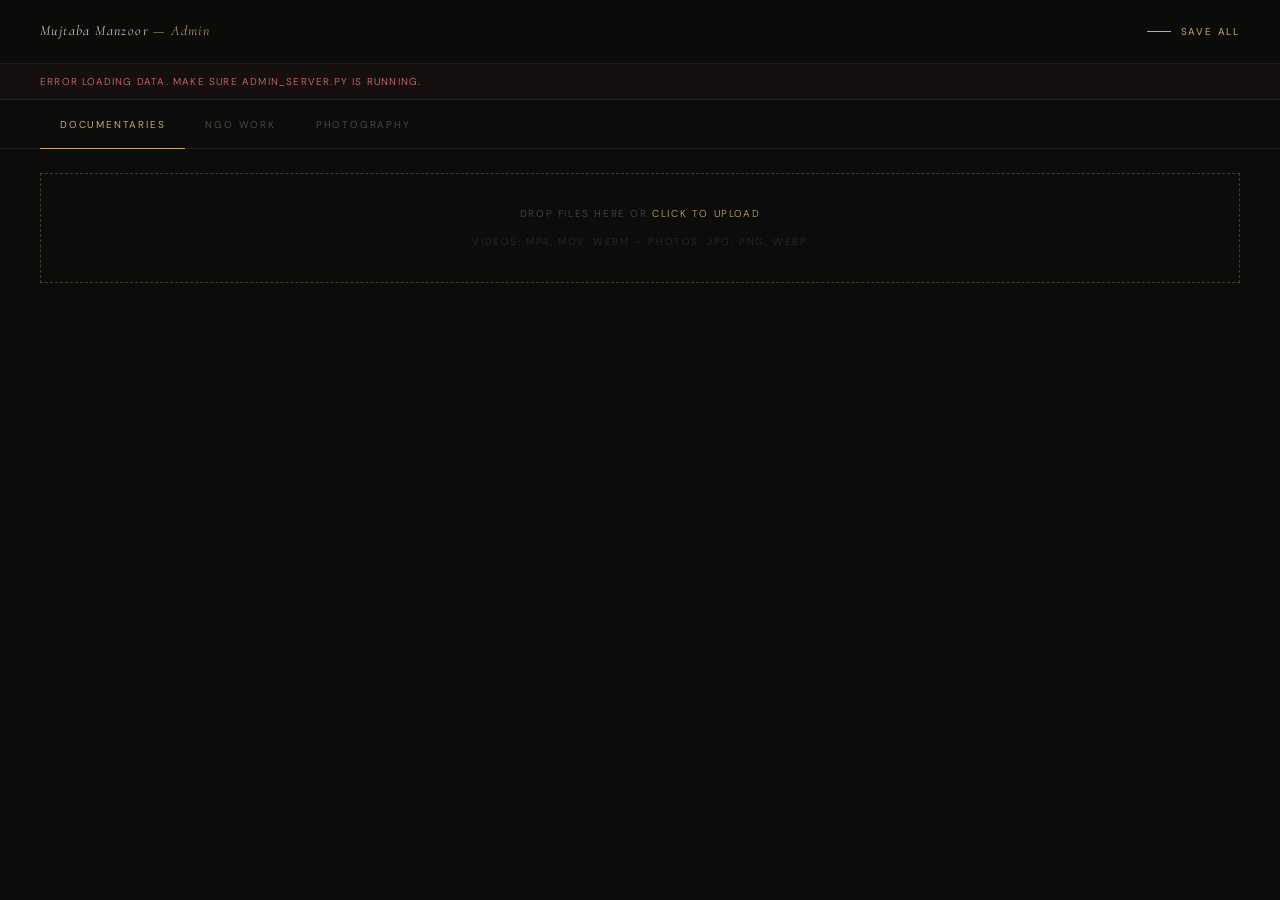
==== admin.html @ 761b5217 "upload current version of the project to github" ====
<!DOCTYPE html>
<html lang="en">
<head>
  <meta name="robots" content="noindex, nofollow">
  <meta charset="UTF-8">
  <meta name="viewport" content="width=device-width, initial-scale=1.0">
  <title>Admin — Mujtaba Manzoor</title>
  <link rel="preconnect" href="https://fonts.googleapis.com">
  <link rel="preconnect" href="https://fonts.gstatic.com" crossorigin>
  <link href="https://fonts.googleapis.com/css2?family=Cormorant+Garamond:ital,wght@0,300;0,400;1,300;1,400&family=DM+Sans:wght@300;400;500&display=swap" rel="stylesheet">
<style>
:root {
  --bg: #0C0C0B; --bg2: #141412; --bg3: #1C1C19;
  --text: #E8E4DC; --text2: #8C8880; --text3: #4A4845;
  --accent: #C9A96E; --border: rgba(255,255,255,0.07);
  --error: #d97070;
  --ease: cubic-bezier(0.25, 0.0, 0.0, 1.0);
  --trans: 250ms var(--ease);
}
*, *::before, *::after { box-sizing: border-box; margin: 0; padding: 0; }
html { font-size: 16px; scroll-behavior: smooth; }
body { background: var(--bg); color: var(--text); font-family: 'DM Sans', sans-serif; font-weight: 300; min-height: 100vh; line-height: 1.6; }
::-webkit-scrollbar { width: 4px; }
::-webkit-scrollbar-track { background: transparent; }
::-webkit-scrollbar-thumb { background: var(--text3); border-radius: 2px; }

/* ── NAV ── */
#admin-nav {
  position: sticky; top: 0; z-index: 100;
  background: rgba(12,12,11,0.92);
  border-bottom: 1px solid var(--border);
  backdrop-filter: blur(16px);
  padding: 0 40px; height: 64px;
  display: flex; align-items: center; justify-content: space-between;
}
.admin-nav-logo { font-family: 'Cormorant Garamond', serif; font-size: 14px; font-weight: 300; font-style: italic; letter-spacing: 0.1em; color: var(--text); }
.admin-nav-logo span { color: var(--accent); }
.admin-nav-right { display: flex; align-items: center; gap: 32px; }
.save-all-btn {
  display: flex; align-items: center; gap: 10px;
  background: none; border: none; cursor: pointer;
  font-family: 'DM Sans', sans-serif; font-size: 10px; letter-spacing: 0.18em;
  text-transform: uppercase; color: var(--accent); padding: 0; transition: opacity var(--trans);
}
.save-all-btn:hover { opacity: 0.7; }
.save-all-btn:disabled { opacity: 0.3; cursor: not-allowed; }
.save-all-btn-line { width: 24px; height: 1px; background: var(--accent); }

/* ── STATUS ── */
.status-bar {
  padding: 0 40px; height: 36px; display: flex; align-items: center;
  font-size: 10px; letter-spacing: 0.12em; text-transform: uppercase;
  border-bottom: 1px solid transparent; transition: all var(--trans);
}
.status-bar.success { color: var(--accent); border-bottom-color: rgba(201,169,110,0.15); background: rgba(201,169,110,0.04); }
.status-bar.error { color: var(--error); border-bottom-color: rgba(217,112,112,0.15); background: rgba(217,112,112,0.04); }

/* ── TABS ── */
.tabs-wrap { padding: 0 40px; border-bottom: 1px solid var(--border); display: flex; align-items: center; justify-content: space-between; }
.tabs { display: flex; }
.tab-btn {
  background: none; border: none; border-bottom: 1px solid transparent;
  color: var(--text3); padding: 18px 20px 17px;
  font-family: 'DM Sans', sans-serif; font-size: 10px; letter-spacing: 0.18em;
  text-transform: uppercase; cursor: pointer; transition: color var(--trans), border-color var(--trans);
  margin-bottom: -1px;
}
.tab-btn:hover { color: var(--text2); }
.tab-btn.active { color: var(--accent); border-bottom-color: var(--accent); }
.tab-count { font-size: 9px; color: var(--text3); letter-spacing: 0.1em; padding: 16px 0; }

/* ── UPLOAD ZONE ── */
.upload-zone {
  margin: 24px 40px;
  border: 1px dashed rgba(201,169,110,0.3);
  padding: 32px; display: flex; flex-direction: column;
  align-items: center; gap: 12px; cursor: pointer;
  transition: border-color var(--trans), background var(--trans);
}
.upload-zone:hover, .upload-zone.dragover {
  border-color: var(--accent);
  background: rgba(201,169,110,0.04);
}
.upload-zone input[type="file"] { display: none; }
.upload-zone-text { font-size: 10px; letter-spacing: 0.16em; text-transform: uppercase; color: var(--text3); }
.upload-zone-text span { color: var(--accent); }
.upload-progress { width: 100%; max-width: 320px; height: 1px; background: var(--border); display: none; }
.upload-progress-bar { height: 100%; background: var(--accent); width: 0%; transition: width 0.3s ease; }

/* ── GRID ── */
.items-grid { display: grid; grid-template-columns: repeat(auto-fill, minmax(320px, 1fr)); gap: 1px; background: var(--border); }
.item-card { background: var(--bg); padding: 24px; transition: background var(--trans); position: relative; }
.item-card:hover { background: var(--bg2); }

.item-thumb { width: 100%; background: var(--bg3); overflow: hidden; margin-bottom: 20px; position: relative; border-radius: 2px; }
.item-thumb.video-thumb { aspect-ratio: 16/9; }
.item-thumb.photo-thumb { aspect-ratio: 3/2; }
.item-thumb img { width: 100%; height: 100%; object-fit: cover; display: block; transition: transform 0.4s var(--ease); }
.item-card:hover .item-thumb img { transform: scale(1.02); }
.item-thumb .no-thumb { position: absolute; inset: 0; display: flex; align-items: center; justify-content: center; font-size: 9px; letter-spacing: 0.2em; color: var(--text3); text-transform: uppercase; }

/* ── DELETE BTN ── */
.delete-btn {
  position: absolute; top: 12px; right: 12px;
  background: rgba(12,12,11,0.8); border: 1px solid var(--border);
  color: var(--text3); width: 28px; height: 28px;
  display: flex; align-items: center; justify-content: center;
  cursor: pointer; font-size: 14px; transition: all var(--trans);
  border-radius: 2px;
}
.delete-btn:hover { background: var(--error); border-color: var(--error); color: #fff; }

.item-filename { font-size: 9px; letter-spacing: 0.12em; color: var(--text3); text-transform: uppercase; margin-bottom: 20px; word-break: break-all; line-height: 1.6; }

.field { margin-bottom: 0; border-bottom: 1px solid var(--border); position: relative; transition: border-color var(--trans); }
.field:last-of-type { margin-bottom: 20px; }
.field:focus-within { border-bottom-color: var(--accent); }
.field label { display: block; font-size: 9px; letter-spacing: 0.18em; text-transform: uppercase; color: var(--text3); padding-top: 16px; margin-bottom: 4px; }
.field input, .field textarea { width: 100%; background: none; border: none; outline: none; font-family: 'DM Sans', sans-serif; font-size: 13px; font-weight: 300; color: var(--text); padding-bottom: 12px; resize: none; }
.field input::placeholder, .field textarea::placeholder { color: var(--text3); }
.field textarea { min-height: 64px; }

.card-save-btn {
  display: flex; align-items: center; gap: 10px;
  background: none; border: none; cursor: pointer;
  font-family: 'DM Sans', sans-serif; font-size: 9px; letter-spacing: 0.18em;
  text-transform: uppercase; color: var(--text3); padding: 0; transition: color var(--trans);
}
.card-save-btn:hover { color: var(--accent); }
.card-save-btn.saved { color: var(--accent); }
.card-save-line { width: 20px; height: 1px; background: currentColor; }

.empty-state { grid-column: 1 / -1; padding: 96px 40px; text-align: center; color: var(--text3); font-size: 12px; letter-spacing: 0.14em; text-transform: uppercase; }

/* ── CONFIRM MODAL ── */
#confirm-modal {
  display: none; position: fixed; inset: 0; z-index: 2000;
  background: rgba(12,12,11,0.9);
  align-items: center; justify-content: center;
}
#confirm-modal.open { display: flex; }
.confirm-box {
  background: var(--bg2); border: 1px solid var(--border);
  padding: 40px; max-width: 400px; width: 100%; margin: 24px;
}
.confirm-title { font-family: 'Cormorant Garamond', serif; font-size: 20px; font-weight: 300; color: var(--text); margin-bottom: 12px; }
.confirm-text { font-size: 13px; color: var(--text2); margin-bottom: 32px; line-height: 1.6; }
.confirm-btns { display: flex; gap: 16px; }
.confirm-cancel { background: none; border: 1px solid var(--border); color: var(--text2); padding: 10px 24px; font-family: 'DM Sans', sans-serif; font-size: 10px; letter-spacing: 0.14em; text-transform: uppercase; cursor: pointer; transition: all var(--trans); }
.confirm-cancel:hover { border-color: var(--text2); color: var(--text); }
.confirm-delete { background: var(--error); border: 1px solid var(--error); color: #fff; padding: 10px 24px; font-family: 'DM Sans', sans-serif; font-size: 10px; letter-spacing: 0.14em; text-transform: uppercase; cursor: pointer; transition: opacity var(--trans); }
.confirm-delete:hover { opacity: 0.85; }

@media (max-width: 640px) {
  #admin-nav { padding: 0 20px; }
  .tabs-wrap { padding: 0 20px; }
  .status-bar { padding: 0 20px; }
  .upload-zone { margin: 16px 20px; }
  .items-grid { grid-template-columns: 1fr; }
  .item-card { padding: 20px; }
}
</style>
</head>
<body>

<nav id="admin-nav">
  <div class="admin-nav-logo">Mujtaba Manzoor <span>— Admin</span></div>
  <div class="admin-nav-right">
    <button class="save-all-btn" id="save-all-btn">
      <span class="save-all-btn-line"></span>
      Save All
    </button>
  </div>
</nav>

<div class="status-bar" id="status-bar"></div>

<div class="tabs-wrap">
  <div class="tabs">
    <button class="tab-btn active" data-cat="documentaries">Documentaries</button>
    <button class="tab-btn" data-cat="ngo_works">NGO Work</button>
    <button class="tab-btn" data-cat="photos">Photography</button>
  </div>
  <span class="tab-count" id="tab-count"></span>
</div>

<!-- Upload zone -->
<div class="upload-zone" id="upload-zone" onclick="document.getElementById('file-input').click()">
  <input type="file" id="file-input" multiple accept="video/mp4,video/mov,video/webm,image/jpeg,image/png,image/webp">
  <div class="upload-zone-text">Drop files here or <span>click to upload</span></div>
  <div class="upload-zone-text" id="upload-hint" style="opacity:0.5;">Videos: mp4, mov, webm — Photos: jpg, png, webp</div>
  <div class="upload-progress" id="upload-progress">
    <div class="upload-progress-bar" id="upload-progress-bar"></div>
  </div>
</div>

<div class="items-grid" id="items-grid"></div>

<!-- Confirm delete modal -->
<div id="confirm-modal">
  <div class="confirm-box">
    <div class="confirm-title">Delete file?</div>
    <div class="confirm-text" id="confirm-text"></div>
    <div class="confirm-btns">
      <button class="confirm-cancel" onclick="closeConfirm()">Cancel</button>
      <button class="confirm-delete" id="confirm-delete-btn">Delete</button>
    </div>
  </div>
</div>

<script>
let manifest = {};
let metadata = {};
let currentCat = 'documentaries';

/* ── LOAD ── */
async function loadData() {
  try {
    const [mRes, mdRes] = await Promise.all([
      fetch('manifest.json?' + Date.now()),
      fetch('http://localhost:8001/api/get-metadata')
    ]);
    manifest = await mRes.json();
    metadata = await mdRes.json();
    renderGrid(currentCat);
  } catch(e) {
    setStatus('Error loading data. Make sure admin_server.py is running.', 'error');
  }
}

/* ── TABS ── */
function switchTab(cat) {
  currentCat = cat;
  document.querySelectorAll('.tab-btn').forEach(b => b.classList.toggle('active', b.dataset.cat === cat));
  renderGrid(cat);
}

/* ── RENDER ── */
function renderGrid(cat) {
  const grid = document.getElementById('items-grid');
  const isPhotos = cat === 'photos';
  const items = manifest[cat] || [];

  document.getElementById('tab-count').textContent = items.length + ' item' + (items.length !== 1 ? 's' : '');

  if (items.length === 0) {
    grid.innerHTML = '<div class="empty-state">No files in this category</div>';
    return;
  }

  grid.innerHTML = '';
  items.forEach(item => {
    const file = typeof item === 'object' ? (item.filename || item) : item;
    const fileStr = String(file);
    const meta = metadata[fileStr] || {};

    let thumbSrc;
    if (isPhotos) {
      thumbSrc = 'pictures/documentary_photography/compressed/' + fileStr.replace(/\.[^.]+$/, '.jpg');
    } else {
      thumbSrc = (typeof item === 'object' && item.thumb) ? item.thumb : `videos/${cat}/` + fileStr.replace(/\.[^.]+$/, '.jpg');
    }

    const card = document.createElement('div');
    card.className = 'item-card';
    card.dataset.file = fileStr;

    card.innerHTML = `
      <button class="delete-btn" title="Delete file" data-action="delete">✕</button>
      <div class="item-thumb ${isPhotos ? 'photo-thumb' : 'video-thumb'}">
        <img src="${thumbSrc}" alt="" loading="lazy" onerror="this.style.display='none';this.nextElementSibling.style.display='flex'">
        <div class="no-thumb" style="display:none;">No thumbnail</div>
      </div>
      <div class="item-filename">${escHtml(fileStr)}</div>
      <div class="field">
        <label>Title</label>
        <input type="text" class="field-title" placeholder="Enter title…" value="${escHtml(meta.title || '')}">
      </div>
      ${!isPhotos ? `
      <div class="field">
        <label>Year</label>
        <input type="number" class="field-year" placeholder="2024" value="${escHtml(String(meta.year || ''))}">
      </div>
      <div class="field">
        <label>My Role</label>
        <input type="text" class="field-role" placeholder="e.g. Director, Cinematographer…" value="${escHtml(meta.role || '')}">
      </div>` : ''}
      <div class="field">
        <label>Description</label>
        <textarea class="field-desc" placeholder="Short description…">${escHtml(meta.description || '')}</textarea>
      </div>
      <button class="card-save-btn" data-action="save">
        <span class="card-save-line"></span>
        Save
      </button>
    `;
    card.querySelector('[data-action="delete"]').addEventListener('click', () => confirmDelete(fileStr, cat));
    card.querySelector('[data-action="save"]').addEventListener('click', function() { saveCard(fileStr, this); });
    grid.appendChild(card);
  });
}

/* ── UPLOAD ── */
const uploadZone = document.getElementById('upload-zone');
const fileInput = document.getElementById('file-input');

uploadZone.addEventListener('dragover', e => { e.preventDefault(); uploadZone.classList.add('dragover'); });
uploadZone.addEventListener('dragleave', () => uploadZone.classList.remove('dragover'));
uploadZone.addEventListener('drop', e => {
  e.preventDefault();
  uploadZone.classList.remove('dragover');
  uploadFiles(e.dataTransfer.files);
});
fileInput.addEventListener('change', () => uploadFiles(fileInput.files));

async function uploadFiles(files) {
  if (!files || files.length === 0) return;
  const progress = document.getElementById('upload-progress');
  const bar = document.getElementById('upload-progress-bar');
  progress.style.display = 'block';

  let done = 0;
  for (const file of files) {
    const fd = new FormData();
    fd.append('cat', currentCat);
    fd.append('file', file);

    try {
      setStatus(`Uploading: ${file.name}…`, '');
      const res = await fetch('http://localhost:8001/api/upload', { method: 'POST', body: fd });
      const data = await res.json();
      if (!res.ok) throw new Error(data.error || 'Upload failed');
      done++;
      bar.style.width = (done / files.length * 100) + '%';
    } catch(e) {
      setStatus(`Error uploading ${file.name}: ${e.message}`, 'error');
    }
  }

  progress.style.display = 'none';
  bar.style.width = '0%';
  fileInput.value = '';

  if (done > 0) {
    setStatus(`Uploaded ${done} file${done > 1 ? 's' : ''}. Manifest will refresh shortly.`, 'success');
    setTimeout(() => loadData(), 2000);
  }
}

/* ── DELETE ── */
let pendingDelete = null;

function confirmDelete(filename, cat) {
  pendingDelete = { filename, cat };
  document.getElementById('confirm-text').textContent = `Are you sure you want to permanently delete "${filename}"? This cannot be undone.`;
  document.getElementById('confirm-modal').classList.add('open');
  document.getElementById('confirm-delete-btn').onclick = executeDelete;
}

function closeConfirm() {
  document.getElementById('confirm-modal').classList.remove('open');
  pendingDelete = null;
}

async function executeDelete() {
  if (!pendingDelete) return;
  const { filename, cat } = pendingDelete;
  closeConfirm();

  try {
    const res = await fetch('http://localhost:8001/api/delete', {
      method: 'POST',
      headers: { 'Content-Type': 'application/json' },
      body: JSON.stringify({ filename, cat })
    });
    const data = await res.json();
    if (!res.ok) throw new Error(data.error || 'Delete failed');
    setStatus(`Deleted: ${filename}`, 'success');
    setTimeout(() => loadData(), 1500);
  } catch(e) {
    setStatus(`Error: ${e.message}`, 'error');
  }
}

/* ── SAVE SINGLE ── */
async function saveCard(filename, btn) {
  const card = btn.closest('.item-card');
  const title = card.querySelector('.field-title').value.trim();
  const yearEl = card.querySelector('.field-year');
  const year = yearEl ? yearEl.value.trim() : '';
  const roleEl = card.querySelector('.field-role');
  const role = roleEl ? roleEl.value.trim() : '';
  const description = card.querySelector('.field-desc').value.trim();

  try {
    const res = await fetch('http://localhost:8001/api/save-metadata', {
      method: 'POST',
      headers: { 'Content-Type': 'application/json' },
      body: JSON.stringify({ filename, title, year, role, description })
    });
    if (res.ok) {
      metadata[filename] = { title, year, role, description };
      btn.classList.add('saved');
      btn.lastChild.textContent = ' Saved ✓';
      setTimeout(() => { btn.classList.remove('saved'); btn.lastChild.textContent = ' Save'; }, 2000);
      setStatus(`Saved: ${filename}`, 'success');
    } else {
      setStatus('Error saving.', 'error');
    }
  } catch {
    setStatus('Cannot connect to admin server.', 'error');
  }
}

/* ── SAVE ALL ── */
async function saveAll() {
  const btn = document.querySelector('.save-all-btn');
  btn.disabled = true;
  const cards = document.querySelectorAll('.item-card');
  let saved = 0;
  for (const card of cards) {
    const filename = card.dataset.file;
    const title = card.querySelector('.field-title').value.trim();
    const yearEl = card.querySelector('.field-year');
    const year = yearEl ? yearEl.value.trim() : '';
    const roleEl = card.querySelector('.field-role');
    const role = roleEl ? roleEl.value.trim() : '';
    const description = card.querySelector('.field-desc').value.trim();
    try {
      const res = await fetch('http://localhost:8001/api/save-metadata', {
        method: 'POST',
        headers: { 'Content-Type': 'application/json' },
        body: JSON.stringify({ filename, title, year, role, description })
      });
      if (res.ok) { metadata[filename] = { title, year, role, description }; saved++; }
    } catch {}
  }
  btn.disabled = false;
  setStatus(`Saved ${saved} / ${cards.length} items.`, 'success');
}

/* ── HELPERS ── */
function setStatus(msg, type) {
  const bar = document.getElementById('status-bar');
  bar.textContent = msg;
  bar.className = 'status-bar ' + (type || '');
  if (type === 'success') setTimeout(() => { bar.textContent = ''; bar.className = 'status-bar'; }, 3000);
}

function escHtml(str) {
  return String(str).replace(/&/g,'&amp;').replace(/</g,'&lt;').replace(/>/g,'&gt;').replace(/"/g,'&quot;');
}

document.getElementById('confirm-modal').addEventListener('click', e => {
  if (e.target === document.getElementById('confirm-modal')) closeConfirm();
});

document.querySelectorAll('.tab-btn').forEach(btn => {
  btn.addEventListener('click', () => switchTab(btn.dataset.cat));
});

document.getElementById('save-all-btn').addEventListener('click', saveAll);

loadData();
</script>
</body>
</html>
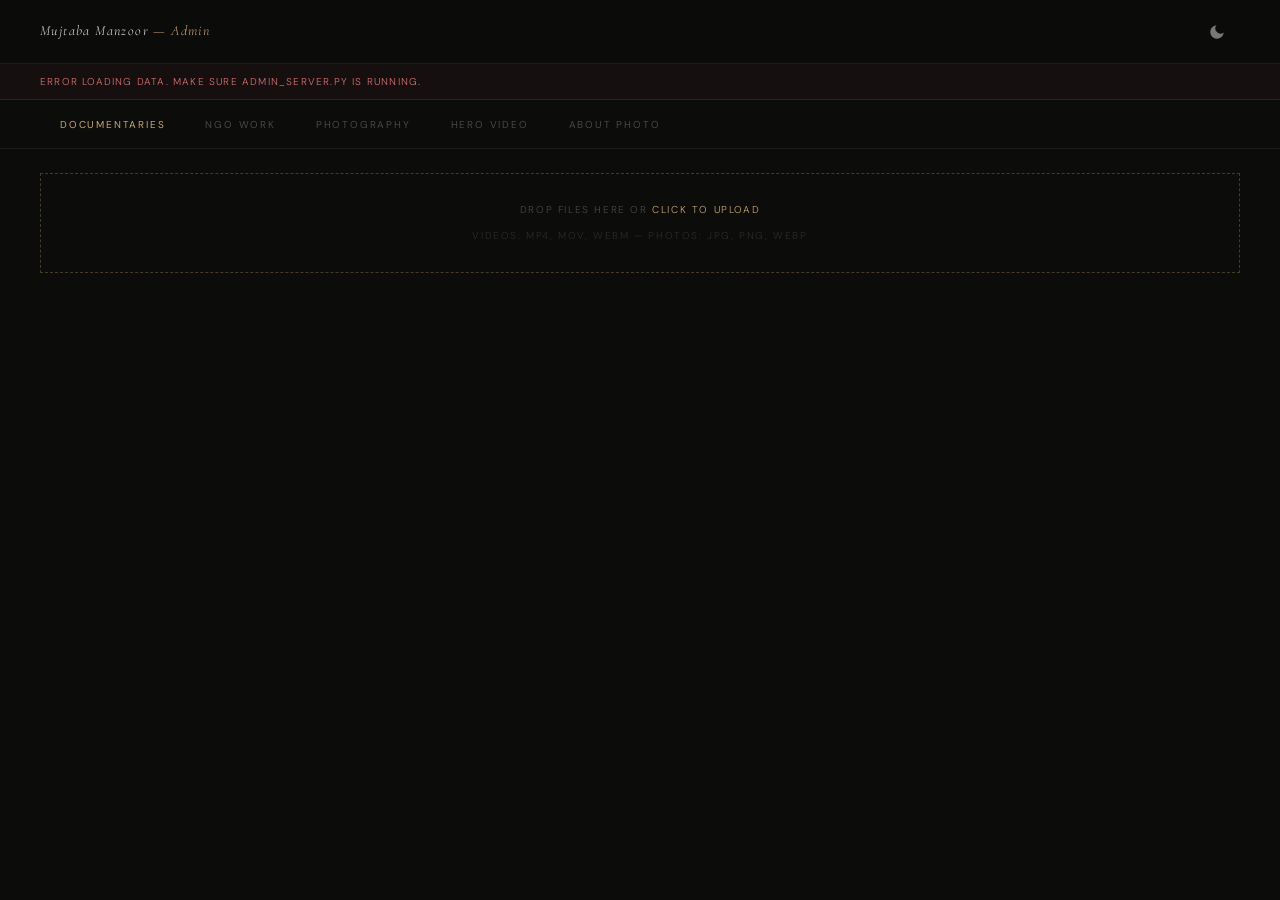
==== commit b7151d8c: "add admin panel" ====
--- a/admin.html
+++ b/admin.html
@@ -14,135 +14,114 @@
   --text: #E8E4DC; --text2: #8C8880; --text3: #4A4845;
   --accent: #C9A96E; --border: rgba(255,255,255,0.07);
   --error: #d97070;
-  --ease: cubic-bezier(0.25, 0.0, 0.0, 1.0);
+  --ease: cubic-bezier(0.25,0.0,0.0,1.0);
   --trans: 250ms var(--ease);
+}
+[data-theme="light"] {
+  --bg: #EDE8DF; --bg2: #E5DFD4; --bg3: #DAD3C7;
+  --text: #1A1916; --text2: #6B6760; --text3: #B0ADA8;
+  --accent: #9E7A3F; --border: rgba(0,0,0,0.08);
 }
 *, *::before, *::after { box-sizing: border-box; margin: 0; padding: 0; }
 html { font-size: 16px; scroll-behavior: smooth; }
-body { background: var(--bg); color: var(--text); font-family: 'DM Sans', sans-serif; font-weight: 300; min-height: 100vh; line-height: 1.6; }
+body { background: var(--bg); color: var(--text); font-family: 'DM Sans', sans-serif; font-weight: 300; min-height: 100vh; line-height: 1.6; transition: background var(--trans), color var(--trans); }
 ::-webkit-scrollbar { width: 4px; }
 ::-webkit-scrollbar-track { background: transparent; }
 ::-webkit-scrollbar-thumb { background: var(--text3); border-radius: 2px; }
 
-/* ── NAV ── */
 #admin-nav {
   position: sticky; top: 0; z-index: 100;
-  background: rgba(12,12,11,0.92);
-  border-bottom: 1px solid var(--border);
-  backdrop-filter: blur(16px);
-  padding: 0 40px; height: 64px;
+  background: rgba(12,12,11,0.92); border-bottom: 1px solid var(--border);
+  backdrop-filter: blur(16px); padding: 0 40px; height: 64px;
   display: flex; align-items: center; justify-content: space-between;
 }
+[data-theme="light"] #admin-nav { background: rgba(237,232,223,0.92); }
 .admin-nav-logo { font-family: 'Cormorant Garamond', serif; font-size: 14px; font-weight: 300; font-style: italic; letter-spacing: 0.1em; color: var(--text); }
 .admin-nav-logo span { color: var(--accent); }
 .admin-nav-right { display: flex; align-items: center; gap: 32px; }
-.save-all-btn {
-  display: flex; align-items: center; gap: 10px;
-  background: none; border: none; cursor: pointer;
-  font-family: 'DM Sans', sans-serif; font-size: 10px; letter-spacing: 0.18em;
-  text-transform: uppercase; color: var(--accent); padding: 0; transition: opacity var(--trans);
-}
-.save-all-btn:hover { opacity: 0.7; }
-.save-all-btn:disabled { opacity: 0.3; cursor: not-allowed; }
-.save-all-btn-line { width: 24px; height: 1px; background: var(--accent); }
-
-/* ── STATUS ── */
-.status-bar {
-  padding: 0 40px; height: 36px; display: flex; align-items: center;
-  font-size: 10px; letter-spacing: 0.12em; text-transform: uppercase;
-  border-bottom: 1px solid transparent; transition: all var(--trans);
-}
+#theme-toggle { background: none; border: none; cursor: pointer; width: 32px; height: 20px; opacity: 0.5; flex-shrink: 0; transition: opacity var(--trans); }
+#theme-toggle:hover { opacity: 1; }
+#theme-toggle svg { width: 18px; height: 18px; fill: var(--text); }
+
+.status-bar { padding: 0 40px; height: 36px; display: flex; align-items: center; font-size: 10px; letter-spacing: 0.12em; text-transform: uppercase; border-bottom: 1px solid transparent; transition: all var(--trans); }
 .status-bar.success { color: var(--accent); border-bottom-color: rgba(201,169,110,0.15); background: rgba(201,169,110,0.04); }
 .status-bar.error { color: var(--error); border-bottom-color: rgba(217,112,112,0.15); background: rgba(217,112,112,0.04); }
 
-/* ── TABS ── */
-.tabs-wrap { padding: 0 40px; border-bottom: 1px solid var(--border); display: flex; align-items: center; justify-content: space-between; }
-.tabs { display: flex; }
-.tab-btn {
-  background: none; border: none; border-bottom: 1px solid transparent;
-  color: var(--text3); padding: 18px 20px 17px;
-  font-family: 'DM Sans', sans-serif; font-size: 10px; letter-spacing: 0.18em;
-  text-transform: uppercase; cursor: pointer; transition: color var(--trans), border-color var(--trans);
-  margin-bottom: -1px;
-}
+.tabs-wrap { padding: 0 40px; border-bottom: 1px solid var(--border); display: flex; align-items: center; justify-content: space-between; overflow-x: auto; }
+.tabs { display: flex; flex-shrink: 0; }
+.tab-btn { background: none; border: none; border-bottom: 1px solid transparent; color: var(--text3); padding: 18px 20px 17px; font-family: 'DM Sans', sans-serif; font-size: 10px; letter-spacing: 0.18em; text-transform: uppercase; cursor: pointer; transition: color var(--trans), border-color var(--trans); margin-bottom: -1px; white-space: nowrap; }
 .tab-btn:hover { color: var(--text2); }
 .tab-btn.active { color: var(--accent); border-bottom-color: var(--accent); }
-.tab-count { font-size: 9px; color: var(--text3); letter-spacing: 0.1em; padding: 16px 0; }
+.tab-count { font-size: 9px; color: var(--text3); letter-spacing: 0.1em; padding: 16px 0 16px 20px; flex-shrink: 0; }
 
 /* ── UPLOAD ZONE ── */
-.upload-zone {
-  margin: 24px 40px;
-  border: 1px dashed rgba(201,169,110,0.3);
-  padding: 32px; display: flex; flex-direction: column;
-  align-items: center; gap: 12px; cursor: pointer;
-  transition: border-color var(--trans), background var(--trans);
-}
-.upload-zone:hover, .upload-zone.dragover {
-  border-color: var(--accent);
-  background: rgba(201,169,110,0.04);
-}
+.upload-zone { margin: 24px 40px; border: 1px dashed rgba(201,169,110,0.3); padding: 28px; display: flex; flex-direction: column; align-items: center; gap: 10px; cursor: pointer; transition: border-color var(--trans), background var(--trans); }
+.upload-zone:hover, .upload-zone.dragover { border-color: var(--accent); background: rgba(201,169,110,0.04); }
 .upload-zone input[type="file"] { display: none; }
 .upload-zone-text { font-size: 10px; letter-spacing: 0.16em; text-transform: uppercase; color: var(--text3); }
 .upload-zone-text span { color: var(--accent); }
 .upload-progress { width: 100%; max-width: 320px; height: 1px; background: var(--border); display: none; }
 .upload-progress-bar { height: 100%; background: var(--accent); width: 0%; transition: width 0.3s ease; }
 
-/* ── GRID ── */
-.items-grid { display: grid; grid-template-columns: repeat(auto-fill, minmax(320px, 1fr)); gap: 1px; background: var(--border); }
-.item-card { background: var(--bg); padding: 24px; transition: background var(--trans); position: relative; }
-.item-card:hover { background: var(--bg2); }
-
-.item-thumb { width: 100%; background: var(--bg3); overflow: hidden; margin-bottom: 20px; position: relative; border-radius: 2px; }
-.item-thumb.video-thumb { aspect-ratio: 16/9; }
-.item-thumb.photo-thumb { aspect-ratio: 3/2; }
-.item-thumb img { width: 100%; height: 100%; object-fit: cover; display: block; transition: transform 0.4s var(--ease); }
-.item-card:hover .item-thumb img { transform: scale(1.02); }
-.item-thumb .no-thumb { position: absolute; inset: 0; display: flex; align-items: center; justify-content: center; font-size: 9px; letter-spacing: 0.2em; color: var(--text3); text-transform: uppercase; }
-
-/* ── DELETE BTN ── */
-.delete-btn {
-  position: absolute; top: 12px; right: 12px;
-  background: rgba(12,12,11,0.8); border: 1px solid var(--border);
-  color: var(--text3); width: 28px; height: 28px;
-  display: flex; align-items: center; justify-content: center;
-  cursor: pointer; font-size: 14px; transition: all var(--trans);
-  border-radius: 2px;
-}
-.delete-btn:hover { background: var(--error); border-color: var(--error); color: #fff; }
-
-.item-filename { font-size: 9px; letter-spacing: 0.12em; color: var(--text3); text-transform: uppercase; margin-bottom: 20px; word-break: break-all; line-height: 1.6; }
-
+/* ── LIST ── */
+.items-list { display: flex; flex-direction: column; gap: 1px; background: var(--border); margin: 0 40px 40px; }
+.list-item { background: var(--bg); transition: background var(--trans); }
+.list-item-row { display: flex; align-items: center; gap: 16px; padding: 14px 20px; cursor: default; }
+.list-item-row:hover { background: var(--bg2); }
+.list-item-thumb { flex-shrink: 0; background: var(--bg3); overflow: hidden; border-radius: 2px; }
+.list-item-thumb.video { width: 80px; height: 45px; }
+.list-item-thumb.photo { width: 60px; height: 40px; }
+.list-item-thumb img { width: 100%; height: 100%; object-fit: cover; display: block; }
+.list-item-name { flex: 1; font-size: 9px; letter-spacing: 0.12em; color: var(--text2); text-transform: uppercase; word-break: break-all; line-height: 1.5; }
+.list-item-meta { font-size: 9px; letter-spacing: 0.1em; color: var(--accent); text-transform: uppercase; opacity: 0.6; flex-shrink: 0; }
+.list-item-actions { display: flex; gap: 16px; flex-shrink: 0; }
+.list-btn { background: none; border: none; cursor: pointer; font-size: 9px; letter-spacing: 0.14em; text-transform: uppercase; font-family: 'DM Sans', sans-serif; padding: 4px 0; transition: color var(--trans); }
+.list-btn.edit { color: var(--text3); }
+.list-btn.edit:hover, .list-btn.edit.active { color: var(--accent); }
+.list-btn.remove { color: var(--text3); }
+.list-btn.remove:hover { color: var(--error); }
+
+/* ── EDIT PANEL ── */
+.edit-panel { display: none; padding: 20px 24px 24px; border-top: 1px solid var(--border); background: var(--bg2); }
+.edit-panel.open { display: block; }
+.edit-panel-inner { max-width: 600px; }
 .field { margin-bottom: 0; border-bottom: 1px solid var(--border); position: relative; transition: border-color var(--trans); }
 .field:last-of-type { margin-bottom: 20px; }
 .field:focus-within { border-bottom-color: var(--accent); }
-.field label { display: block; font-size: 9px; letter-spacing: 0.18em; text-transform: uppercase; color: var(--text3); padding-top: 16px; margin-bottom: 4px; }
+.field label { display: block; font-size: 9px; letter-spacing: 0.18em; text-transform: uppercase; color: var(--text3); padding-top: 14px; margin-bottom: 4px; }
 .field input, .field textarea { width: 100%; background: none; border: none; outline: none; font-family: 'DM Sans', sans-serif; font-size: 13px; font-weight: 300; color: var(--text); padding-bottom: 12px; resize: none; }
 .field input::placeholder, .field textarea::placeholder { color: var(--text3); }
-.field textarea { min-height: 64px; }
-
-.card-save-btn {
-  display: flex; align-items: center; gap: 10px;
-  background: none; border: none; cursor: pointer;
-  font-family: 'DM Sans', sans-serif; font-size: 9px; letter-spacing: 0.18em;
-  text-transform: uppercase; color: var(--text3); padding: 0; transition: color var(--trans);
-}
+.field textarea { min-height: 60px; }
+.card-save-btn { display: flex; align-items: center; gap: 10px; background: none; border: none; cursor: pointer; font-family: 'DM Sans', sans-serif; font-size: 9px; letter-spacing: 0.18em; text-transform: uppercase; color: var(--text3); padding: 0; transition: color var(--trans); }
 .card-save-btn:hover { color: var(--accent); }
 .card-save-btn.saved { color: var(--accent); }
 .card-save-line { width: 20px; height: 1px; background: currentColor; }
 
-.empty-state { grid-column: 1 / -1; padding: 96px 40px; text-align: center; color: var(--text3); font-size: 12px; letter-spacing: 0.14em; text-transform: uppercase; }
-
-/* ── CONFIRM MODAL ── */
-#confirm-modal {
-  display: none; position: fixed; inset: 0; z-index: 2000;
-  background: rgba(12,12,11,0.9);
-  align-items: center; justify-content: center;
-}
+.empty-state { padding: 80px 40px; text-align: center; color: var(--text3); font-size: 12px; letter-spacing: 0.14em; text-transform: uppercase; }
+
+/* ── SINGLE SECTION ── */
+.single-section { padding: 40px; }
+.single-section-title { font-size: 10px; letter-spacing: 0.22em; text-transform: uppercase; color: var(--accent); margin-bottom: 32px; }
+.single-items { display: flex; flex-direction: column; gap: 1px; background: var(--border); margin-bottom: 32px; }
+.single-item { background: var(--bg); padding: 16px 20px; display: flex; align-items: center; gap: 16px; transition: background var(--trans); }
+.single-item:hover { background: var(--bg2); }
+.single-item-thumb { flex-shrink: 0; background: var(--bg3); overflow: hidden; border-radius: 2px; }
+.single-item-thumb.portrait { width: 60px; height: 80px; }
+.single-item-thumb.video { width: 100px; height: 56px; }
+.single-item-thumb img { width: 100%; height: 100%; object-fit: cover; display: block; }
+.single-item-name { flex: 1; font-size: 9px; letter-spacing: 0.12em; color: var(--text2); text-transform: uppercase; word-break: break-all; }
+.single-item-delete { background: none; border: none; cursor: pointer; font-size: 9px; letter-spacing: 0.14em; text-transform: uppercase; color: var(--text3); font-family: 'DM Sans', sans-serif; padding: 4px 0; flex-shrink: 0; transition: color var(--trans); }
+.single-item-delete:hover { color: var(--error); }
+.single-upload-zone { border: 1px dashed rgba(201,169,110,0.3); padding: 24px; display: flex; flex-direction: column; align-items: center; gap: 10px; cursor: pointer; transition: border-color var(--trans), background var(--trans); }
+.single-upload-zone:hover { border-color: var(--accent); background: rgba(201,169,110,0.04); }
+.single-upload-zone input { display: none; }
+.single-upload-zone-text { font-size: 10px; letter-spacing: 0.16em; text-transform: uppercase; color: var(--text3); }
+.single-upload-zone-text span { color: var(--accent); }
+
+/* ── CONFIRM ── */
+#confirm-modal { display: none; position: fixed; inset: 0; z-index: 2000; background: rgba(12,12,11,0.9); align-items: center; justify-content: center; }
 #confirm-modal.open { display: flex; }
-.confirm-box {
-  background: var(--bg2); border: 1px solid var(--border);
-  padding: 40px; max-width: 400px; width: 100%; margin: 24px;
-}
+.confirm-box { background: var(--bg2); border: 1px solid var(--border); padding: 40px; max-width: 400px; width: 100%; margin: 24px; }
 .confirm-title { font-family: 'Cormorant Garamond', serif; font-size: 20px; font-weight: 300; color: var(--text); margin-bottom: 12px; }
 .confirm-text { font-size: 13px; color: var(--text2); margin-bottom: 32px; line-height: 1.6; }
 .confirm-btns { display: flex; gap: 16px; }
@@ -156,8 +135,9 @@
   .tabs-wrap { padding: 0 20px; }
   .status-bar { padding: 0 20px; }
   .upload-zone { margin: 16px 20px; }
-  .items-grid { grid-template-columns: 1fr; }
-  .item-card { padding: 20px; }
+  .items-list { margin: 0 20px 32px; }
+  .single-section { padding: 24px 20px; }
+  .list-item-meta { display: none; }
 }
 </style>
 </head>
@@ -166,9 +146,19 @@
 <nav id="admin-nav">
   <div class="admin-nav-logo">Mujtaba Manzoor <span>— Admin</span></div>
   <div class="admin-nav-right">
-    <button class="save-all-btn" id="save-all-btn">
-      <span class="save-all-btn-line"></span>
-      Save All
+    <button id="theme-toggle" aria-label="Toggle theme">
+      <svg id="icon-moon" viewBox="0 0 24 24" xmlns="http://www.w3.org/2000/svg"><path d="M21 12.79A9 9 0 1 1 11.21 3 7 7 0 0 0 21 12.79z"/></svg>
+      <svg id="icon-sun" viewBox="0 0 24 24" xmlns="http://www.w3.org/2000/svg" style="display:none;">
+        <circle cx="12" cy="12" r="5"/>
+        <line x1="12" y1="1" x2="12" y2="3" stroke="currentColor" stroke-width="2"/>
+        <line x1="12" y1="21" x2="12" y2="23" stroke="currentColor" stroke-width="2"/>
+        <line x1="4.22" y1="4.22" x2="5.64" y2="5.64" stroke="currentColor" stroke-width="2"/>
+        <line x1="18.36" y1="18.36" x2="19.78" y2="19.78" stroke="currentColor" stroke-width="2"/>
+        <line x1="1" y1="12" x2="3" y2="12" stroke="currentColor" stroke-width="2"/>
+        <line x1="21" y1="12" x2="23" y2="12" stroke="currentColor" stroke-width="2"/>
+        <line x1="4.22" y1="19.78" x2="5.64" y2="18.36" stroke="currentColor" stroke-width="2"/>
+        <line x1="18.36" y1="5.64" x2="19.78" y2="4.22" stroke="currentColor" stroke-width="2"/>
+      </svg>
     </button>
   </div>
 </nav>
@@ -180,23 +170,24 @@
     <button class="tab-btn active" data-cat="documentaries">Documentaries</button>
     <button class="tab-btn" data-cat="ngo_works">NGO Work</button>
     <button class="tab-btn" data-cat="photos">Photography</button>
+    <button class="tab-btn" data-cat="hero_video">Hero Video</button>
+    <button class="tab-btn" data-cat="about_photo">About Photo</button>
   </div>
   <span class="tab-count" id="tab-count"></span>
 </div>
 
-<!-- Upload zone -->
 <div class="upload-zone" id="upload-zone" onclick="document.getElementById('file-input').click()">
   <input type="file" id="file-input" multiple accept="video/mp4,video/mov,video/webm,image/jpeg,image/png,image/webp">
   <div class="upload-zone-text">Drop files here or <span>click to upload</span></div>
-  <div class="upload-zone-text" id="upload-hint" style="opacity:0.5;">Videos: mp4, mov, webm — Photos: jpg, png, webp</div>
+  <div class="upload-zone-text" style="opacity:0.5;">Videos: mp4, mov, webm — Photos: jpg, png, webp</div>
   <div class="upload-progress" id="upload-progress">
     <div class="upload-progress-bar" id="upload-progress-bar"></div>
   </div>
 </div>
 
-<div class="items-grid" id="items-grid"></div>
-
-<!-- Confirm delete modal -->
+<div class="items-list" id="items-list"></div>
+<div id="single-section" style="display:none;"></div>
+
 <div id="confirm-modal">
   <div class="confirm-box">
     <div class="confirm-title">Delete file?</div>
@@ -209,50 +200,77 @@
 </div>
 
 <script>
+const API_BASE = `${location.protocol}//${location.hostname}:8001`;
+
 let manifest = {};
 let metadata = {};
 let currentCat = 'documentaries';
 
-/* ── LOAD ── */
+const html = document.documentElement;
+const themePref = localStorage.getItem('theme') || 'dark';
+html.setAttribute('data-theme', themePref);
+updateThemeIcons(themePref);
+
+document.getElementById('theme-toggle').addEventListener('click', () => {
+  const next = html.getAttribute('data-theme') === 'dark' ? 'light' : 'dark';
+  html.setAttribute('data-theme', next);
+  localStorage.setItem('theme', next);
+  updateThemeIcons(next);
+});
+function updateThemeIcons(theme) {
+  document.getElementById('icon-moon').style.display = theme === 'dark' ? 'block' : 'none';
+  document.getElementById('icon-sun').style.display = theme === 'light' ? 'block' : 'none';
+}
+
 async function loadData() {
   try {
     const [mRes, mdRes] = await Promise.all([
       fetch('manifest.json?' + Date.now()),
-      fetch('http://localhost:8001/api/get-metadata')
+      fetch(`${API_BASE}/api/get-metadata`)
     ]);
     manifest = await mRes.json();
     metadata = await mdRes.json();
-    renderGrid(currentCat);
+    renderCurrentTab();
   } catch(e) {
     setStatus('Error loading data. Make sure admin_server.py is running.', 'error');
   }
 }
 
-/* ── TABS ── */
+function renderCurrentTab() {
+  const isSingle = currentCat === 'hero_video' || currentCat === 'about_photo';
+  document.getElementById('upload-zone').style.display = isSingle ? 'none' : '';
+  document.getElementById('items-list').style.display = isSingle ? 'none' : '';
+  document.getElementById('single-section').style.display = isSingle ? 'block' : 'none';
+  if (isSingle) renderSingleSection(currentCat);
+  else renderList(currentCat);
+}
+
 function switchTab(cat) {
   currentCat = cat;
   document.querySelectorAll('.tab-btn').forEach(b => b.classList.toggle('active', b.dataset.cat === cat));
-  renderGrid(cat);
-}
-
-/* ── RENDER ── */
-function renderGrid(cat) {
-  const grid = document.getElementById('items-grid');
+  renderCurrentTab();
+}
+
+/* ── LIST ── */
+function renderList(cat) {
+  const list = document.getElementById('items-list');
   const isPhotos = cat === 'photos';
   const items = manifest[cat] || [];
 
   document.getElementById('tab-count').textContent = items.length + ' item' + (items.length !== 1 ? 's' : '');
 
   if (items.length === 0) {
-    grid.innerHTML = '<div class="empty-state">No files in this category</div>';
+    list.innerHTML = '<div class="empty-state">No files in this category</div>';
     return;
   }
 
-  grid.innerHTML = '';
+  list.innerHTML = '';
   items.forEach(item => {
     const file = typeof item === 'object' ? (item.filename || item) : item;
     const fileStr = String(file);
     const meta = metadata[fileStr] || {};
+    const title = meta.title || '';
+    const year = meta.year || '';
 
     let thumbSrc;
     if (isPhotos) {
@@ -261,56 +279,166 @@
       thumbSrc = (typeof item === 'object' && item.thumb) ? item.thumb : `videos/${cat}/` + fileStr.replace(/\.[^.]+$/, '.jpg');
     }
 
-    const card = document.createElement('div');
-    card.className = 'item-card';
-    card.dataset.file = fileStr;
-
-    card.innerHTML = `
-      <button class="delete-btn" title="Delete file" data-action="delete">✕</button>
-      <div class="item-thumb ${isPhotos ? 'photo-thumb' : 'video-thumb'}">
-        <img src="${thumbSrc}" alt="" loading="lazy" onerror="this.style.display='none';this.nextElementSibling.style.display='flex'">
-        <div class="no-thumb" style="display:none;">No thumbnail</div>
+    const el = document.createElement('div');
+    el.className = 'list-item';
+    el.dataset.file = fileStr;
+
+    const metaText = [title, year].filter(Boolean).join(' · ');
+
+    el.innerHTML = `
+      <div class="list-item-row">
+        <div class="list-item-thumb ${isPhotos ? 'photo' : 'video'}">
+          <img src="${thumbSrc}" alt="" loading="lazy" onerror="this.style.opacity=0">
+        </div>
+        <div class="list-item-name">${escHtml(title || fileStr)}</div>
+        ${year ? `<div class="list-item-meta">${escHtml(year)}</div>` : ''}
+        <div class="list-item-actions">
+          <button class="list-btn edit">Edit</button>
+          <button class="list-btn remove">Remove</button>
+        </div>
       </div>
-      <div class="item-filename">${escHtml(fileStr)}</div>
-      <div class="field">
-        <label>Title</label>
-        <input type="text" class="field-title" placeholder="Enter title…" value="${escHtml(meta.title || '')}">
-      </div>
-      ${!isPhotos ? `
-      <div class="field">
-        <label>Year</label>
-        <input type="number" class="field-year" placeholder="2024" value="${escHtml(String(meta.year || ''))}">
-      </div>
-      <div class="field">
-        <label>My Role</label>
-        <input type="text" class="field-role" placeholder="e.g. Director, Cinematographer…" value="${escHtml(meta.role || '')}">
-      </div>` : ''}
-      <div class="field">
-        <label>Description</label>
-        <textarea class="field-desc" placeholder="Short description…">${escHtml(meta.description || '')}</textarea>
-      </div>
-      <button class="card-save-btn" data-action="save">
-        <span class="card-save-line"></span>
-        Save
-      </button>
-    `;
-    card.querySelector('[data-action="delete"]').addEventListener('click', () => confirmDelete(fileStr, cat));
-    card.querySelector('[data-action="save"]').addEventListener('click', function() { saveCard(fileStr, this); });
-    grid.appendChild(card);
+      <div class="edit-panel">
+        <div class="edit-panel-inner">
+          <div class="field">
+            <label>Title</label>
+            <input type="text" class="field-title" placeholder="Enter title…" value="${escHtml(title)}">
+          </div>
+          ${!isPhotos ? `
+          <div class="field">
+            <label>Year</label>
+            <input type="number" class="field-year" placeholder="2024" value="${escHtml(String(year))}">
+          </div>
+          <div class="field">
+            <label>My Role</label>
+            <input type="text" class="field-role" placeholder="e.g. Director, Cinematographer…" value="${escHtml(meta.role || '')}">
+          </div>` : ''}
+          <div class="field">
+            <label>Description</label>
+            <textarea class="field-desc" placeholder="Short description…">${escHtml(meta.description || '')}</textarea>
+          </div>
+          <button class="card-save-btn">
+            <span class="card-save-line"></span>
+            Save
+          </button>
+        </div>
+      </div>`;
+
+    const editBtn = el.querySelector('.list-btn.edit');
+    const panel = el.querySelector('.edit-panel');
+    editBtn.addEventListener('click', () => {
+      const isOpen = panel.classList.toggle('open');
+      editBtn.classList.toggle('active', isOpen);
+      editBtn.textContent = isOpen ? 'Close' : 'Edit';
+    });
+
+    el.querySelector('.list-btn.remove').addEventListener('click', () => confirmDelete(fileStr, cat));
+    el.querySelector('.card-save-btn').addEventListener('click', function() { saveCard(fileStr, this, el); });
+
+    list.appendChild(el);
   });
 }
 
-/* ── UPLOAD ── */
+/* ── SINGLE SECTIONS ── */
+function renderSingleSection(cat) {
+  const section = document.getElementById('single-section');
+  section.innerHTML = '';
+  const wrap = document.createElement('div');
+  wrap.className = 'single-section';
+
+  if (cat === 'hero_video') {
+    const videos = manifest.main_video || [];
+    document.getElementById('tab-count').textContent = videos.length + ' file' + (videos.length !== 1 ? 's' : '');
+    const itemsHtml = videos.length === 0
+      ? '<div style="padding:32px 0;font-size:9px;letter-spacing:0.14em;color:var(--text3);text-transform:uppercase;margin-bottom:32px;">No hero videos</div>'
+      : `<div class="single-items">${videos.map(v => `
+          <div class="single-item">
+            <div class="single-item-thumb video">
+              <img src="${v.thumb}?t=${Date.now()}" alt="" onerror="this.style.opacity=0">
+            </div>
+            <div class="single-item-name">${escHtml(v.filename)}</div>
+            <button class="single-item-delete" data-filename="${escHtml(v.filename)}" data-cat="main_video">Remove</button>
+          </div>`).join('')}</div>`;
+
+    wrap.innerHTML = `
+      <div class="single-section-title">Hero Video</div>
+      ${itemsHtml}
+      <div class="single-upload-zone" id="hero-upload-zone" onclick="document.getElementById('hero-file-input').click()">
+        <input type="file" id="hero-file-input" accept="video/mp4,video/mov,video/webm">
+        <div class="single-upload-zone-text">Upload hero video — <span>click to browse</span></div>
+        <div class="single-upload-zone-text" style="opacity:0.5;">mp4, mov, webm</div>
+      </div>`;
+    section.appendChild(wrap);
+    wrap.querySelectorAll('.single-item-delete').forEach(btn => {
+      btn.addEventListener('click', () => confirmDelete(btn.dataset.filename, btn.dataset.cat));
+    });
+    document.getElementById('hero-file-input').addEventListener('change', async function() {
+      if (!this.files[0]) return;
+      await uploadSingleFile(this.files[0], 'main_video');
+    });
+    const hz = document.getElementById('hero-upload-zone');
+    hz.addEventListener('dragover', e => { e.preventDefault(); hz.style.borderColor = 'var(--accent)'; });
+    hz.addEventListener('dragleave', () => { hz.style.borderColor = ''; });
+    hz.addEventListener('drop', async e => { e.preventDefault(); hz.style.borderColor = ''; if (e.dataTransfer.files[0]) await uploadSingleFile(e.dataTransfer.files[0], 'main_video'); });
+
+  } else if (cat === 'about_photo') {
+    const photos = manifest.about_img || [];
+    document.getElementById('tab-count').textContent = photos.length + ' file' + (photos.length !== 1 ? 's' : '');
+    const itemsHtml = photos.length === 0
+      ? '<div style="padding:32px 0;font-size:9px;letter-spacing:0.14em;color:var(--text3);text-transform:uppercase;margin-bottom:32px;">No about photo</div>'
+      : `<div class="single-items">${photos.map(f => `
+          <div class="single-item">
+            <div class="single-item-thumb portrait">
+              <img src="pictures/about_me_pic/${encodeURIComponent(f)}?t=${Date.now()}" alt="" onerror="this.style.opacity=0">
+            </div>
+            <div class="single-item-name">${escHtml(f)}</div>
+            <button class="single-item-delete" data-filename="${escHtml(f)}" data-cat="about_photo">Remove</button>
+          </div>`).join('')}</div>`;
+
+    wrap.innerHTML = `
+      <div class="single-section-title">About Photo</div>
+      ${itemsHtml}
+      <div class="single-upload-zone" id="about-upload-zone" onclick="document.getElementById('about-file-input').click()">
+        <input type="file" id="about-file-input" accept="image/jpeg,image/png,image/webp">
+        <div class="single-upload-zone-text">Upload about photo — <span>click to browse</span></div>
+        <div class="single-upload-zone-text" style="opacity:0.5;">jpg, png, webp</div>
+      </div>`;
+    section.appendChild(wrap);
+    wrap.querySelectorAll('.single-item-delete').forEach(btn => {
+      btn.addEventListener('click', () => confirmDelete(btn.dataset.filename, btn.dataset.cat));
+    });
+    document.getElementById('about-file-input').addEventListener('change', async function() {
+      if (!this.files[0]) return;
+      await uploadSingleFile(this.files[0], 'about_photo');
+    });
+    const az = document.getElementById('about-upload-zone');
+    az.addEventListener('dragover', e => { e.preventDefault(); az.style.borderColor = 'var(--accent)'; });
+    az.addEventListener('dragleave', () => { az.style.borderColor = ''; });
+    az.addEventListener('drop', async e => { e.preventDefault(); az.style.borderColor = ''; if (e.dataTransfer.files[0]) await uploadSingleFile(e.dataTransfer.files[0], 'about_photo'); });
+  }
+}
+
+async function uploadSingleFile(file, cat) {
+  const fd = new FormData();
+  fd.append('cat', cat);
+  fd.append('file', file);
+  setStatus(`Uploading: ${file.name}…`, '');
+  try {
+    const res = await fetch(`${API_BASE}/api/upload`, { method: 'POST', body: fd });
+    const data = await res.json();
+    if (!res.ok) throw new Error(data.error || 'Upload failed');
+    setStatus(`Uploaded: ${file.name}`, 'success');
+    setTimeout(() => loadData(), 1500);
+  } catch(e) {
+    setStatus(`Error: ${e.message}`, 'error');
+  }
+}
+
+/* ── UPLOAD MULTI ── */
 const uploadZone = document.getElementById('upload-zone');
 const fileInput = document.getElementById('file-input');
-
 uploadZone.addEventListener('dragover', e => { e.preventDefault(); uploadZone.classList.add('dragover'); });
 uploadZone.addEventListener('dragleave', () => uploadZone.classList.remove('dragover'));
-uploadZone.addEventListener('drop', e => {
-  e.preventDefault();
-  uploadZone.classList.remove('dragover');
-  uploadFiles(e.dataTransfer.files);
-});
+uploadZone.addEventListener('drop', e => { e.preventDefault(); uploadZone.classList.remove('dragover'); uploadFiles(e.dataTransfer.files); });
 fileInput.addEventListener('change', () => uploadFiles(fileInput.files));
 
 async function uploadFiles(files) {
@@ -318,16 +446,14 @@
   const progress = document.getElementById('upload-progress');
   const bar = document.getElementById('upload-progress-bar');
   progress.style.display = 'block';
-
   let done = 0;
   for (const file of files) {
     const fd = new FormData();
     fd.append('cat', currentCat);
     fd.append('file', file);
-
     try {
       setStatus(`Uploading: ${file.name}…`, '');
-      const res = await fetch('http://localhost:8001/api/upload', { method: 'POST', body: fd });
+      const res = await fetch(`${API_BASE}/api/upload`, { method: 'POST', body: fd });
       const data = await res.json();
       if (!res.ok) throw new Error(data.error || 'Upload failed');
       done++;
@@ -336,39 +462,33 @@
       setStatus(`Error uploading ${file.name}: ${e.message}`, 'error');
     }
   }
-
   progress.style.display = 'none';
   bar.style.width = '0%';
   fileInput.value = '';
-
   if (done > 0) {
-    setStatus(`Uploaded ${done} file${done > 1 ? 's' : ''}. Manifest will refresh shortly.`, 'success');
-    setTimeout(() => loadData(), 2000);
+    setStatus(`Uploaded ${done} file${done > 1 ? 's' : ''}.`, 'success');
+    setTimeout(() => loadData(), 1500);
   }
 }
 
 /* ── DELETE ── */
 let pendingDelete = null;
-
 function confirmDelete(filename, cat) {
   pendingDelete = { filename, cat };
   document.getElementById('confirm-text').textContent = `Are you sure you want to permanently delete "${filename}"? This cannot be undone.`;
   document.getElementById('confirm-modal').classList.add('open');
   document.getElementById('confirm-delete-btn').onclick = executeDelete;
 }
-
 function closeConfirm() {
   document.getElementById('confirm-modal').classList.remove('open');
   pendingDelete = null;
 }
-
 async function executeDelete() {
   if (!pendingDelete) return;
   const { filename, cat } = pendingDelete;
   closeConfirm();
-
   try {
-    const res = await fetch('http://localhost:8001/api/delete', {
+    const res = await fetch(`${API_BASE}/api/delete`, {
       method: 'POST',
       headers: { 'Content-Type': 'application/json' },
       body: JSON.stringify({ filename, cat })
@@ -376,30 +496,41 @@
     const data = await res.json();
     if (!res.ok) throw new Error(data.error || 'Delete failed');
     setStatus(`Deleted: ${filename}`, 'success');
-    setTimeout(() => loadData(), 1500);
+    setTimeout(() => loadData(), 1000);
   } catch(e) {
     setStatus(`Error: ${e.message}`, 'error');
   }
 }
 
-/* ── SAVE SINGLE ── */
-async function saveCard(filename, btn) {
-  const card = btn.closest('.item-card');
-  const title = card.querySelector('.field-title').value.trim();
-  const yearEl = card.querySelector('.field-year');
+/* ── SAVE ── */
+async function saveCard(filename, btn, el) {
+  const title = el.querySelector('.field-title').value.trim();
+  const yearEl = el.querySelector('.field-year');
   const year = yearEl ? yearEl.value.trim() : '';
-  const roleEl = card.querySelector('.field-role');
+  const roleEl = el.querySelector('.field-role');
   const role = roleEl ? roleEl.value.trim() : '';
-  const description = card.querySelector('.field-desc').value.trim();
-
+  const description = el.querySelector('.field-desc').value.trim();
   try {
-    const res = await fetch('http://localhost:8001/api/save-metadata', {
+    const res = await fetch(`${API_BASE}/api/save-metadata`, {
       method: 'POST',
       headers: { 'Content-Type': 'application/json' },
       body: JSON.stringify({ filename, title, year, role, description })
     });
     if (res.ok) {
       metadata[filename] = { title, year, role, description };
+      const nameEl = el.querySelector('.list-item-name');
+      nameEl.textContent = title || filename;
+      const metaEl = el.querySelector('.list-item-meta');
+      if (year) {
+        if (metaEl) { metaEl.textContent = year; }
+        else {
+          const newMeta = document.createElement('div');
+          newMeta.className = 'list-item-meta';
+          newMeta.textContent = year;
+          nameEl.after(newMeta);
+        }
+      } else if (metaEl) { metaEl.remove(); }
+      
       btn.classList.add('saved');
       btn.lastChild.textContent = ' Saved ✓';
       setTimeout(() => { btn.classList.remove('saved'); btn.lastChild.textContent = ' Save'; }, 2000);
@@ -412,41 +543,12 @@
   }
 }
 
-/* ── SAVE ALL ── */
-async function saveAll() {
-  const btn = document.querySelector('.save-all-btn');
-  btn.disabled = true;
-  const cards = document.querySelectorAll('.item-card');
-  let saved = 0;
-  for (const card of cards) {
-    const filename = card.dataset.file;
-    const title = card.querySelector('.field-title').value.trim();
-    const yearEl = card.querySelector('.field-year');
-    const year = yearEl ? yearEl.value.trim() : '';
-    const roleEl = card.querySelector('.field-role');
-    const role = roleEl ? roleEl.value.trim() : '';
-    const description = card.querySelector('.field-desc').value.trim();
-    try {
-      const res = await fetch('http://localhost:8001/api/save-metadata', {
-        method: 'POST',
-        headers: { 'Content-Type': 'application/json' },
-        body: JSON.stringify({ filename, title, year, role, description })
-      });
-      if (res.ok) { metadata[filename] = { title, year, role, description }; saved++; }
-    } catch {}
-  }
-  btn.disabled = false;
-  setStatus(`Saved ${saved} / ${cards.length} items.`, 'success');
-}
-
-/* ── HELPERS ── */
 function setStatus(msg, type) {
   const bar = document.getElementById('status-bar');
   bar.textContent = msg;
   bar.className = 'status-bar ' + (type || '');
   if (type === 'success') setTimeout(() => { bar.textContent = ''; bar.className = 'status-bar'; }, 3000);
 }
-
 function escHtml(str) {
   return String(str).replace(/&/g,'&amp;').replace(/</g,'&lt;').replace(/>/g,'&gt;').replace(/"/g,'&quot;');
 }
@@ -454,12 +556,9 @@
 document.getElementById('confirm-modal').addEventListener('click', e => {
   if (e.target === document.getElementById('confirm-modal')) closeConfirm();
 });
-
 document.querySelectorAll('.tab-btn').forEach(btn => {
   btn.addEventListener('click', () => switchTab(btn.dataset.cat));
 });
-
-document.getElementById('save-all-btn').addEventListener('click', saveAll);
 
 loadData();
 </script>
